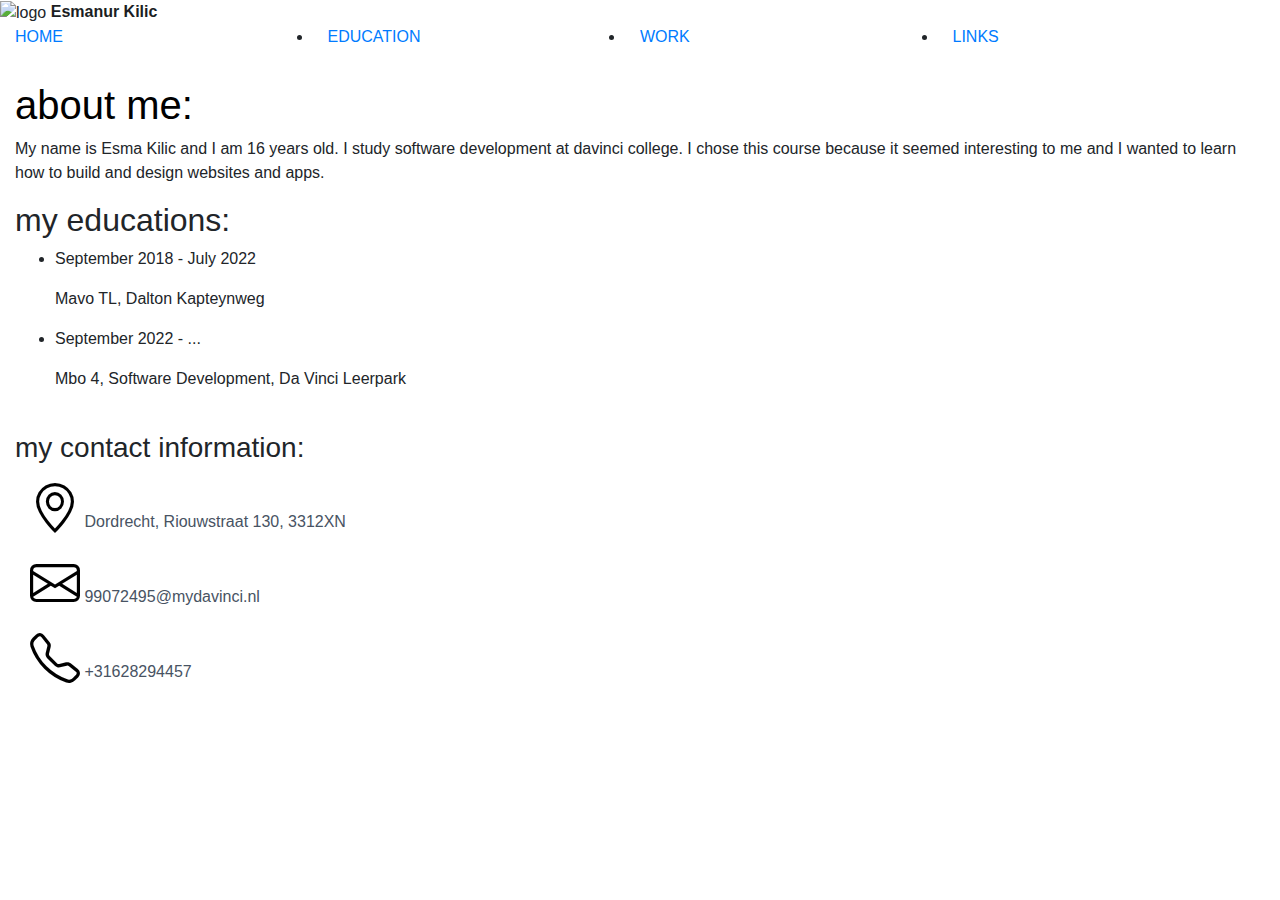
==== index.html @ 88039a45 "Update index.html" ====
<!DOCTYPE html>
<html lang="en">  
	<head>
		<meta charset="UTF-8">
		<title>portfolio</title>
		<link rel="stylesheet" type="text/css" href="portfolio_style.css"></style>

		<link rel="stylesheet" href="https://cdn.jsdelivr.net/npm/bootstrap@4.3.1/dist/css/bootstrap.min.css" integrity="sha384-ggOyR0iXCbMQv3Xipma34MD+dH/1fQ784/j6cY/iJTQUOhcWr7x9JvoRxT2MZw1T" crossorigin="anonymous">
		<link rel="stylesheet" href="https://cdn.jsdelivr.net/npm/bootstrap-icons@1.5.0/font/bootstrap-icons.css" />

	</head>


	<body>
		<header>
			<div class="row">
				<div class="col-sm-9">
					<img id ='pfp' src="/statische_front_end/images/23ab156150622949f62d24cd14dd0dbb.gif" alt="logo" width="230"/>
					<span class="margin font-weight-bold" style="color: #1b1e23; ">Esmanur Kilic</span>
					</span>
				
			</div>
					
			<nav class="container-fluid">
				<ul class="container-fluid row">
					<li class="nav-item col-4 col-sm-3">
						<a href= "index.html"> HOME </a> 
					</li>
					<li class="nav-item col-3 col-sm-3">
						<a href= "opleiding.html"> EDUCATION </a> 
					</li>
					<li class="nav-item col-3 col-sm-3">
						<a href= "werk.html"> WORK </a> 
					</li>
					<li class="nav-item col-2 col-sm-3">
						<a href="links.html"> LINKS </a> 
					</li>
				</ul>
			</nav>







		</header>
<!-- 		
		<div id = "bovenkant" class="container-fluid">
			<img id ='pfp' src="/statische_front_end/images/23ab156150622949f62d24cd14dd0dbb.gif" alt="logo" width="230"/>
			<div id="elem1" class = "col-xs-5 col-md-5 offset-md-0">Esmanur Kilic</div> 
		</div> -->



		
		<div class="text_box">
			<div class="container-fluid mt-3">
					<h1 style="color: #000000; ">about me:</h1>
					<p> 
						My name is Esma Kilic and I am 16 years old. I study software development at davinci college. I chose this course because it seemed interesting to me and I wanted to learn how to build and design websites and apps.
					</p>
			</div>
		</div>

		<div class="list_educations">
			<div class="container-fluid mt-3">
			<h2>my educations: </h2>
				<ul>
					<li>
						<p>September 2018 - July 2022</p>
						<p>Mavo TL, Dalton Kapteynweg</p>
					</li>
					<li>
						<p>September 2022 - ...</p>
						<p>Mbo 4, Software Development, Da Vinci Leerpark
							<br><br>
						</p>
					</li>
				</ul>
			</div>

		</div>



		

						
		<div class="container-fluid">
			<h3>my contact information: </h3>
			<div class="col-sm-12">
				<i class="bi bi-geo-alt" style="font-size: 50px; color:black;"></i>
				<span style="color: #485363; "> Dordrecht,
					Riouwstraat 130,
					3312XN</span>
			</div>
			<div class="col-sm-12">
				<i class="bi bi-envelope" style="font-size: 50px; color:black;"></i>
				<span style="color: #485363; "> 99072495@mydavinci.nl</span>
			</div>
			<div class="col-sm-12">
				<i class="bi bi-telephone" style="font-size: 50px; color:black;"></i>
				<span style="color: #485363; "> +31628294457 </span>
				</span>
				
			</div>

		</div>


	
	</body>


</html>
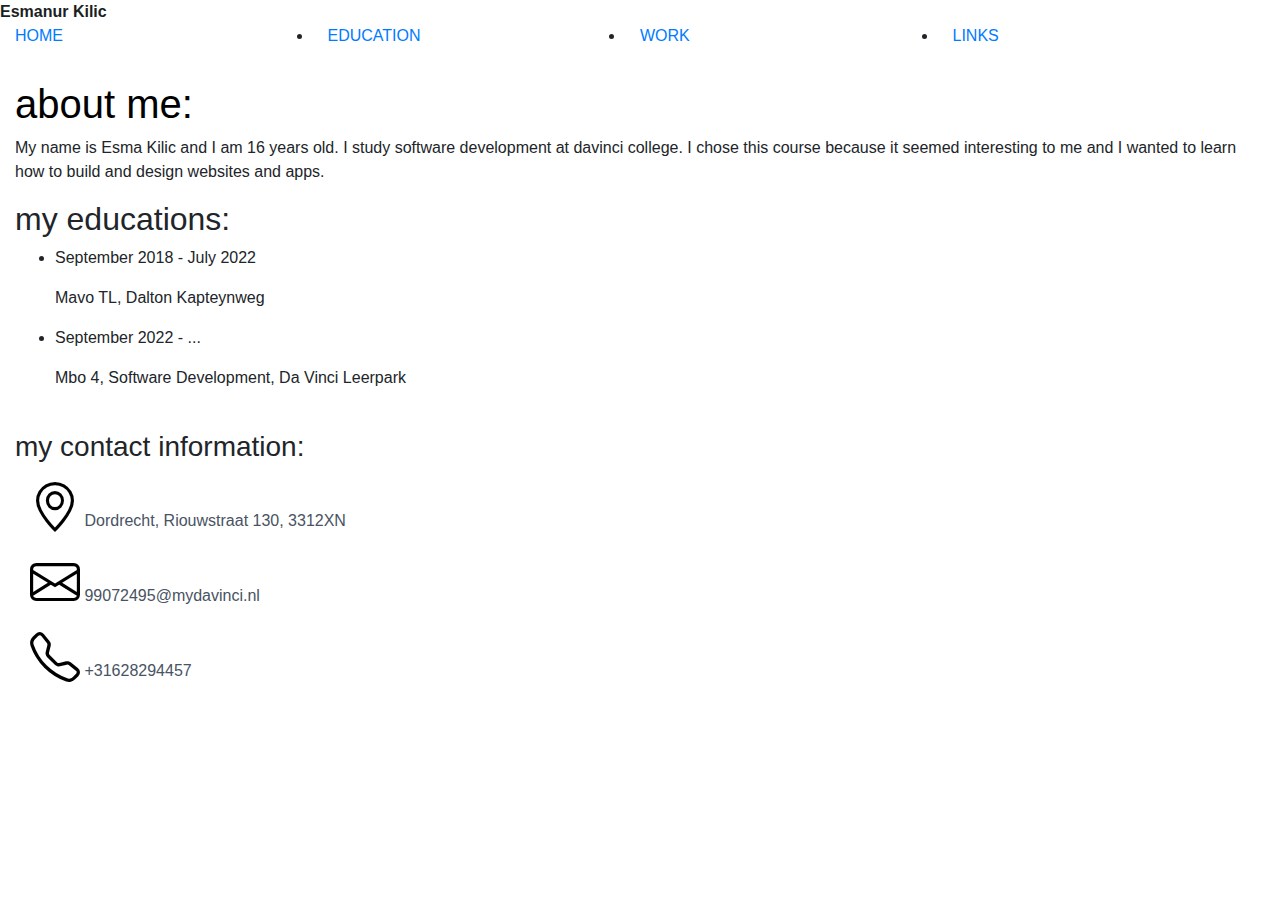
==== commit 9527dbe2: "Update index.html" ====
--- a/index.html
+++ b/index.html
@@ -15,7 +15,7 @@
 		<header>
 			<div class="row">
 				<div class="col-sm-9">
-					<img id ='pfp' src="/statische_front_end/images/23ab156150622949f62d24cd14dd0dbb.gif" alt="logo" width="230"/>
+					
 					<span class="margin font-weight-bold" style="color: #1b1e23; ">Esmanur Kilic</span>
 					</span>
 				
@@ -47,7 +47,6 @@
 		</header>
 <!-- 		
 		<div id = "bovenkant" class="container-fluid">
-			<img id ='pfp' src="/statische_front_end/images/23ab156150622949f62d24cd14dd0dbb.gif" alt="logo" width="230"/>
 			<div id="elem1" class = "col-xs-5 col-md-5 offset-md-0">Esmanur Kilic</div> 
 		</div> -->
 
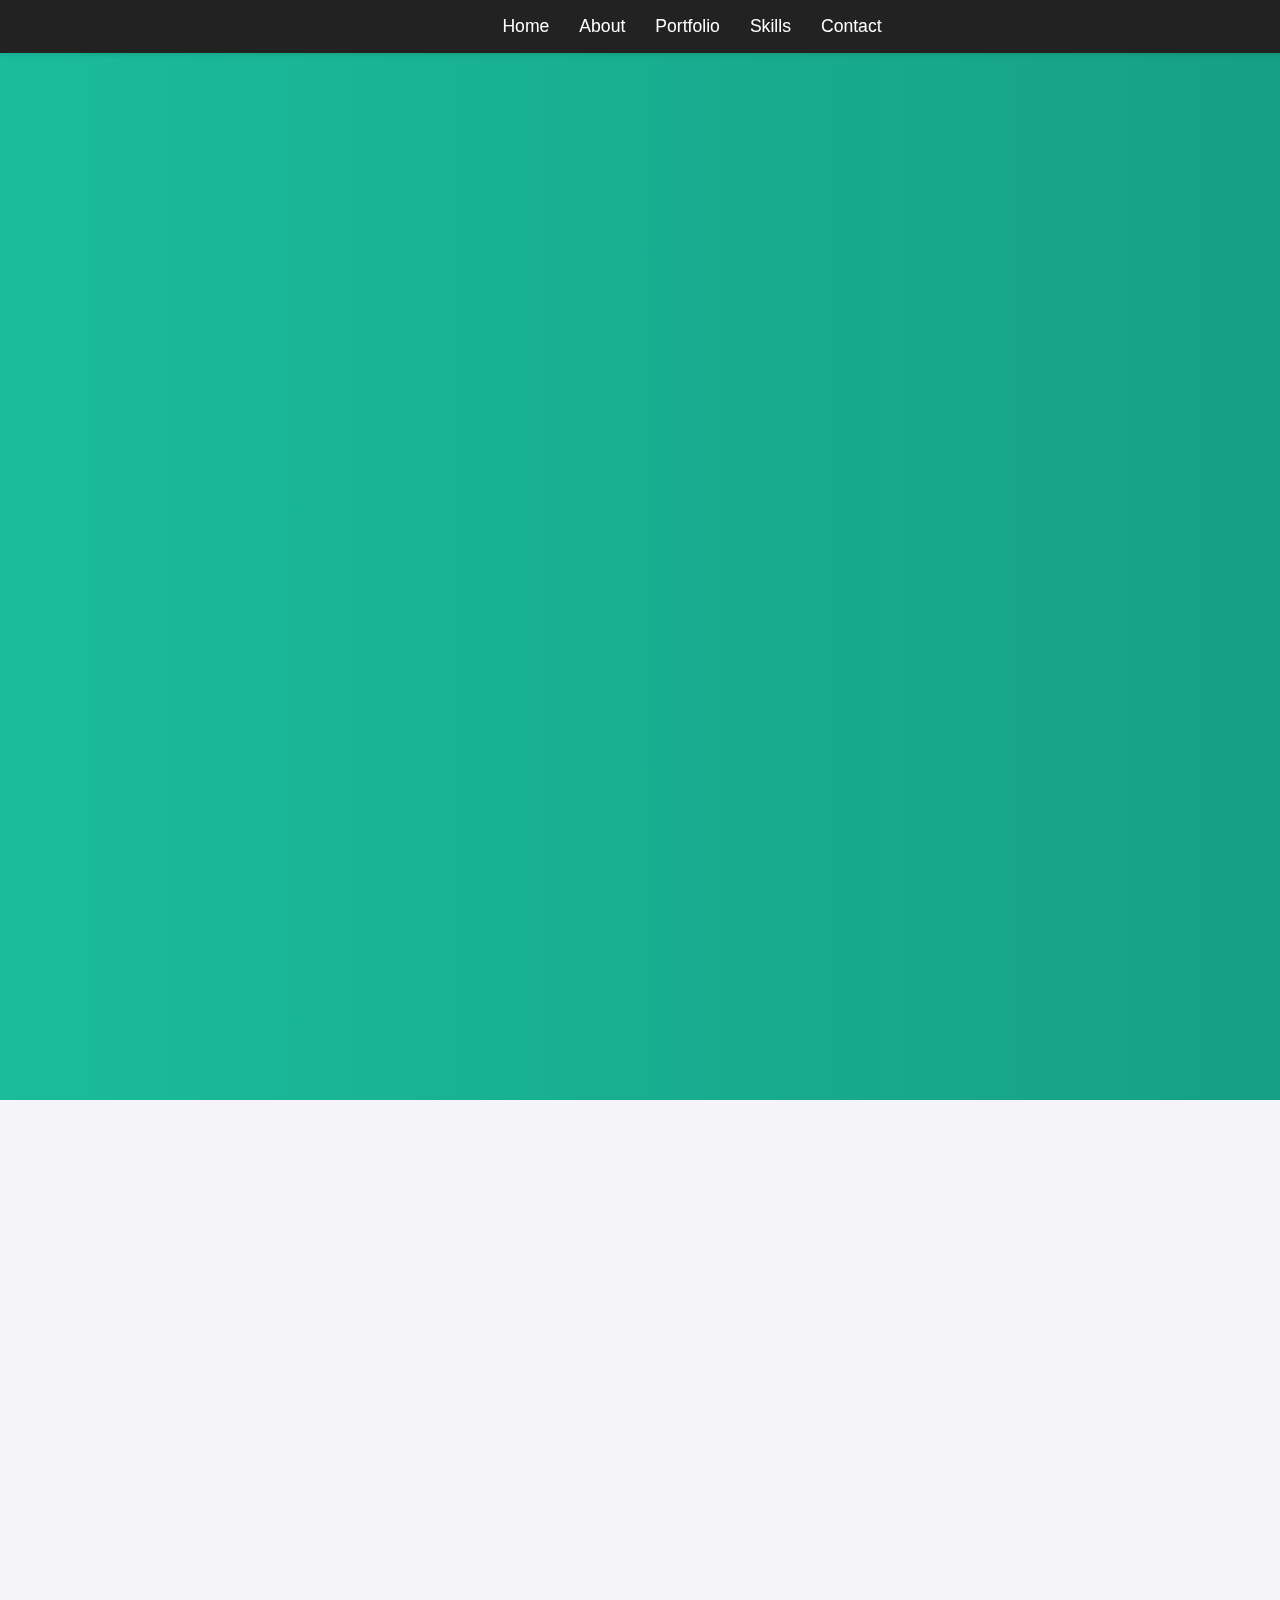
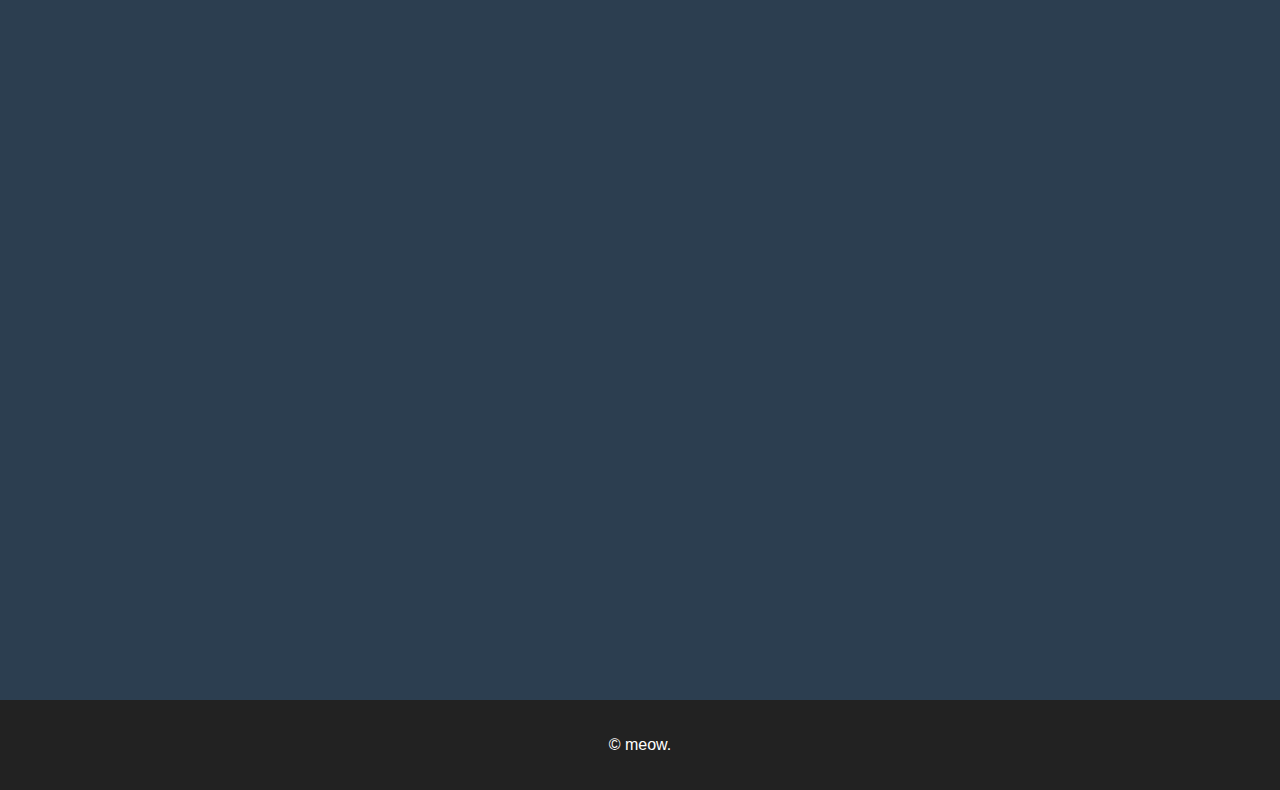
==== commit 9d659135: "update" ====
--- a/index.html
+++ b/index.html
@@ -1,115 +1,127 @@
 <!DOCTYPE html>
-<html lang="en">  
-	<head>
-		<meta charset="UTF-8">
-		<title>portfolio</title>
-		<link rel="stylesheet" type="text/css" href="portfolio_style.css"></style>
+<html lang="en">
+<head>
+    <meta charset="UTF-8">
+    <meta name="viewport" content="width=device-width, initial-scale=1.0">
+    <title>Professional Portfolio</title>
+    <link rel="stylesheet" href="portfolio_style.css">
+    <link rel="stylesheet" href="https://cdnjs.cloudflare.com/ajax/libs/font-awesome/6.0.0-beta3/css/all.min.css">
+</head>
+<body>
+    <header class="navbar">
+        <nav>
+            <ul class="nav-links">
+                <li><a href="#home">Home</a></li>
+                <li><a href="#about">About</a></li>
+                <li><a href="#portfolio">Portfolio</a></li>
+                <li><a href="#skills">Skills</a></li>
+                <li><a href="#contact">Contact</a></li>
+            </ul>
+        </nav>
+    </header>
 
-		<link rel="stylesheet" href="https://cdn.jsdelivr.net/npm/bootstrap@4.3.1/dist/css/bootstrap.min.css" integrity="sha384-ggOyR0iXCbMQv3Xipma34MD+dH/1fQ784/j6cY/iJTQUOhcWr7x9JvoRxT2MZw1T" crossorigin="anonymous">
-		<link rel="stylesheet" href="https://cdn.jsdelivr.net/npm/bootstrap-icons@1.5.0/font/bootstrap-icons.css" />
+    <section id="home" class="section home">
+        <div class="content">
+            <h1 class="fade-in">Portfolio</h1>
+            <p class="fade-in">testingggggg.</p>
+        </div>
+    </section>
 
-	</head>
+    <section id="about" class="section about">
+        <h2 class="fade-up">About Me</h2>
+        <p class="fade-up">testtetsttetsttstst</p>
+    </section>
+
+    <section id="portfolio" class="section portfolio">
+        <h2 class="fade-left">My Work</h2>
+        <div class="portfolio-grid">
+            <div class="portfolio-item slide-up">
+                <img src="" alt="Project 1">
+                <h3>aaa</h3>
+                <p>more test</p>
+            </div>
+            <div class="portfolio-item slide-up">
+                <img src="" alt="Project 2">
+                <h3>bbb</h3>
+                <p>tetsttt</p>
+            </div>
+            <div class="portfolio-item slide-up">
+                <img src="" alt="Project 3">
+                <h3>ccc</h3>
+                <p>aaaa</p>
+            </div>
+        </div>
+    </section>
+
+    <section id="skills" class="section skills">
+        <h2 class="fade-in">Skills</h2>
+        <ul class="skills-list fade-in">
+            <li>HTML & CSS</li>
+            <li>JavaScript</li>
+            <li>PHP & Laravel</li>
+            <li>Responsive Design</li>
+            <li>UI/UX Design</li>
+        </ul>
+    </section>
+
+    <section id="contact" class="section contact">
+        <h2 class="fade-in">Contact Me</h2>
+        <p class="fade-in">Feel free to reach out!</p>
+        <form id="contact-form" class="fade-up">
+            <input type="text" name="name" placeholder="Your Name" required>
+            <input type="email" name="email" placeholder="Your Email" required>
+            <textarea name="message" placeholder="Your Message" required></textarea>
+            <button type="submit">Send</button>
+        </form>
+        <div id="response-message"></div>
+    </section>
+
+    <footer class="footer">
+        <p>&copy; meow.</p>
+    </footer>
+
+	<script src="https://cdn.emailjs.com/dist/email.min.js"></script>
+    <script>
+
+		emailjs.init("uZodCYEf56WUCcaXm"); 
+
+        document.getElementById("contact-form").addEventListener("submit", function(event) {
+            event.preventDefault(); 
+
+            const form = event.target;
+			const formData = {
+				name: form.name.value,
+				email: form.email.value,
+				message: form.message.value,
+				reply_to: form.email.value 
+			};
 
 
-	<body>
-		<header>
-			<div class="row">
-				<div class="col-sm-9">
-					
-					<span class="margin font-weight-bold" style="color: #1b1e23; ">Esmanur Kilic</span>
-					</span>
-				
-			</div>
-					
-			<nav class="container-fluid">
-				<ul class="container-fluid row">
-					<li class="nav-item col-4 col-sm-3">
-						<a href= "index.html"> HOME </a> 
-					</li>
-					<li class="nav-item col-3 col-sm-3">
-						<a href= "opleiding.html"> EDUCATION </a> 
-					</li>
-					<li class="nav-item col-3 col-sm-3">
-						<a href= "werk.html"> WORK </a> 
-					</li>
-					<li class="nav-item col-2 col-sm-3">
-						<a href="links.html"> LINKS </a> 
-					</li>
-				</ul>
-			</nav>
+			emailjs.send("service_ifjf0ak", "template_mjntu78", formData)
+        .then(function(response) {
+            document.getElementById("response-message").innerHTML = "<p>Thank you for your message! We'll get back to you soon.</p>";
+            form.reset(); 
+        })
+                .catch(function(error) {
+                    document.getElementById("response-message").innerHTML = "<p>There was an error sending your message. Please try again.</p>";
+                });
+        });
 
+        document.addEventListener('DOMContentLoaded', () => {
+            const fadeInElements = document.querySelectorAll('.fade-in, .fade-up, .fade-left, .slide-up');
 
+            const observer = new IntersectionObserver((entries) => {
+                entries.forEach(entry => {
+                    if (entry.isIntersecting) {
+                        entry.target.classList.add('visible');
+                    } else {
+                        entry.target.classList.remove('visible');
+                    }
+                });
+            }, { threshold: 0.1 });
 
-
-
-
-
-		</header>
-<!-- 		
-		<div id = "bovenkant" class="container-fluid">
-			<div id="elem1" class = "col-xs-5 col-md-5 offset-md-0">Esmanur Kilic</div> 
-		</div> -->
-
-
-
-		
-		<div class="text_box">
-			<div class="container-fluid mt-3">
-					<h1 style="color: #000000; ">about me:</h1>
-					<p> 
-						My name is Esma Kilic and I am 16 years old. I study software development at davinci college. I chose this course because it seemed interesting to me and I wanted to learn how to build and design websites and apps.
-					</p>
-			</div>
-		</div>
-
-		<div class="list_educations">
-			<div class="container-fluid mt-3">
-			<h2>my educations: </h2>
-				<ul>
-					<li>
-						<p>September 2018 - July 2022</p>
-						<p>Mavo TL, Dalton Kapteynweg</p>
-					</li>
-					<li>
-						<p>September 2022 - ...</p>
-						<p>Mbo 4, Software Development, Da Vinci Leerpark
-							<br><br>
-						</p>
-					</li>
-				</ul>
-			</div>
-
-		</div>
-
-
-
-		
-
-						
-		<div class="container-fluid">
-			<h3>my contact information: </h3>
-			<div class="col-sm-12">
-				<i class="bi bi-geo-alt" style="font-size: 50px; color:black;"></i>
-				<span style="color: #485363; "> Dordrecht,
-					Riouwstraat 130,
-					3312XN</span>
-			</div>
-			<div class="col-sm-12">
-				<i class="bi bi-envelope" style="font-size: 50px; color:black;"></i>
-				<span style="color: #485363; "> 99072495@mydavinci.nl</span>
-			</div>
-			<div class="col-sm-12">
-				<i class="bi bi-telephone" style="font-size: 50px; color:black;"></i>
-				<span style="color: #485363; "> +31628294457 </span>
-				</span>
-				
-			</div>
-
-		</div>
-
-
-	
-	</body>
-
-
+            fadeInElements.forEach(el => observer.observe(el));
+        });
+    </script>
+</body>
 </html>
--- a/portfolio_style.css
+++ b/portfolio_style.css
@@ -0,0 +1,117 @@
+body {
+    font-family: 'Arial', sans-serif;
+    margin: 0;
+    padding: 0;
+    color: #333;
+    background: #f4f4f9;
+    scroll-behavior: smooth;
+}
+
+.navbar {
+    position: fixed;
+    top: 0;
+    width: 100%;
+    background: #222;
+    padding: 1rem 2rem;
+    z-index: 1000;
+    box-shadow: 0 2px 5px rgba(0, 0, 0, 0.1);
+}
+
+.nav-links {
+    list-style: none;
+    margin: 0;
+    display: flex;
+    justify-content: center;
+}
+
+.nav-links li {
+    margin: 0 15px;
+}
+
+.nav-links a {
+    color: #fff;
+    text-decoration: none;
+    font-size: 1.1rem;
+    transition: color 0.3s ease;
+}
+
+.nav-links a:hover {
+    color: #1abc9c;
+}
+
+.section {
+    padding: 100px 20px;
+    min-height: 100vh;
+    display: flex;
+    flex-direction: column;
+    justify-content: center;
+    align-items: center;
+    text-align: center;
+    background: #f4f4f9;
+}
+
+.home {
+    background: linear-gradient(to right, #1abc9c, #16a085);
+    color: #fff;
+}
+
+.portfolio {
+    background: #ecf0f1;
+}
+
+.skills {
+    background: #bdc3c7;
+}
+
+.contact {
+    background: #2c3e50;
+    color: #fff;
+}
+
+.portfolio-grid {
+    display: flex;
+    flex-wrap: wrap;
+    gap: 20px;
+    justify-content: center;
+}
+
+.portfolio-item {
+    background: #fff;
+    border: 1px solid #ddd;
+    border-radius: 8px;
+    box-shadow: 0 4px 6px rgba(0, 0, 0, 0.1);
+    padding: 20px;
+    width: 300px;
+    text-align: center;
+    transition: transform 0.3s ease;
+}
+
+.portfolio-item:hover {
+    transform: translateY(-10px);
+}
+
+footer {
+    background: #222;
+    color: #fff;
+    text-align: center;
+    padding: 20px;
+}
+
+.fade-in, .fade-up, .fade-left, .slide-up {
+    opacity: 0;
+    transform: translateY(20px);
+    transition: opacity 0.6s ease, transform 0.6s ease;
+}
+
+.fade-left {
+    transform: translateX(-20px);
+}
+
+.slide-up {
+    transform: translateY(30px);
+}
+
+.visible {
+    opacity: 1;
+    transform: translate(0);
+}
